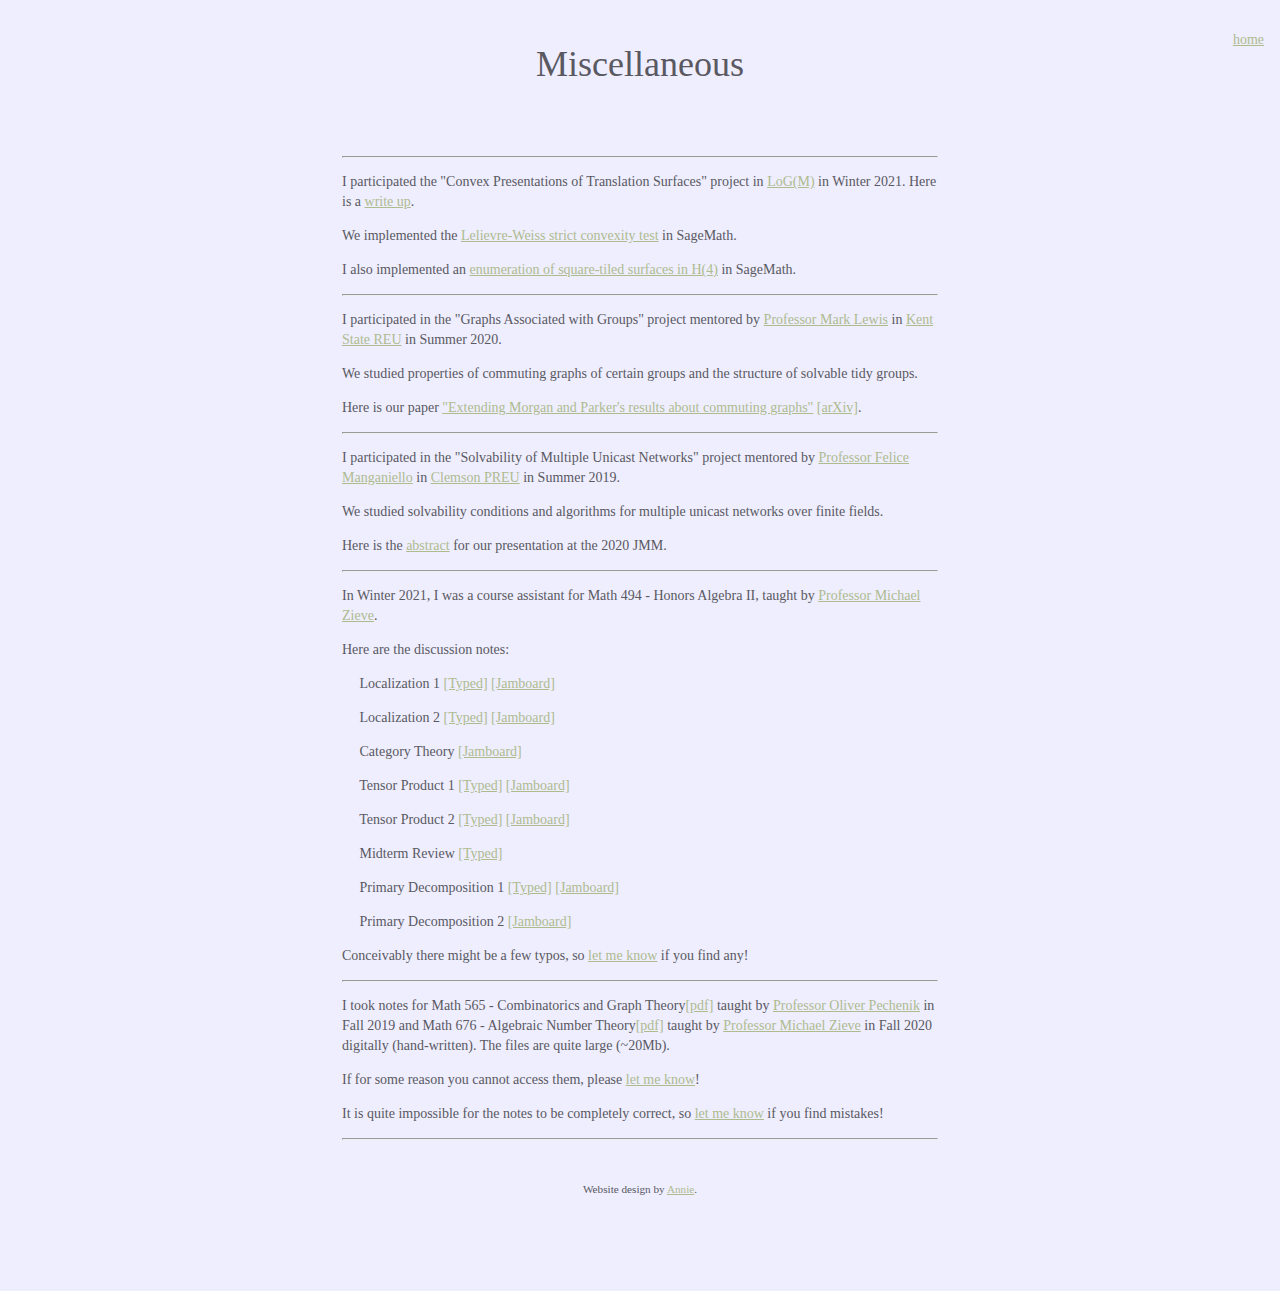
==== interests.html @ f0dbbe15 "1.0" ====
<!DOCTYPE html>
<html>
<body style="background-color: #eeeeff;">
<style>
* {
  box-sizing: border-box;
}

body {
  margin: 0;
  font-family: Montserrat;
}

article-title {
  font-family: "Montserrat"; 
  font-size: 36px; 
  font-style: thin; 
  font-variant: thin; 
  font-weight: 400; 
  line-height: 40px;
}

h1 { 
  font-family: "Montserrat"; 
  font-size: 36px; 
  font-style: thin; 
  font-variant: thin; 
  font-weight: 400; 
  line-height: 40px;
  color: #5a5961;
  } 

h2 { 
  font-family: "Montserrat"; 
  font-size: 14px; 
  font-style: thin; 
  font-variant: thin;
  font-weight: 450; 
  line-height: 15.4px; 
  color: #5a5961;
  } 

h3 { 
  font-family: "Montserrat"; 
  font-size: 14px; 
  font-style: thin; 
  font-variant: thin;
  font-weight: 450; 
  line-height: 15.4px; 
  color: #5a5961;
  } 

p { 
  font-family: "Montserrat"; 
  font-size: 14px; 
  font-style: thin; 
  font-variant: thin; 
  font-weight: 400; 
  line-height: 20px; 
  color: #5a5961;
  } 

/* Style the header */
.header {
  padding: 20px;
  text-align: center;
  font-size: 35px;
}

.row {
  display: -ms-flexbox; /* IE10 */
  display: flex;
  -ms-flex-wrap: wrap; /* IE10 */
  flex-wrap: wrap;
  padding: 0 4px;
}

/* Create three unequal columns that floats next to each other */
.column {
  float: left;
  padding: 20px;
  /*height: 3000px; /* Should be removed. Only for demonstration */
}

/* Left and right column */
.column.side {
  width: 25%;
}

/* Middle column */
.column.middle {
  width: 50%;
}

/* Clear floats after the columns */
.row:after {
  content: "";
  display: table;
  clear: both;
}

/* Style the footer */
.footer {
  padding: 20px;
  text-align: center;
}

/* Responsive layout - makes a two column-layout instead of four columns */
@media screen and (max-width: 800px) {
  .column {
    -ms-flex: 50%;
    flex: 50%;
    max-width: 50%;
  }
}

/* Responsive layout - makes the two columns stack on top of each other instead of next to each other */
@media screen and (max-width: 600px) {
  .column {
    -ms-flex: 100%;
    flex: 100%;
    max-width: 100%;
  }
}
</style>

<head>
<title>Kai's Interests</title>
<meta charset="utf-8">
<meta name="viewport" content="width=device-width, initial-scale=1">
</head>

<body>
<div style="position: absolute; right: 1rem; top: 1rem;"><p><a href="index.html" style="color:#aebb8f">home</a></p></div>
<!-- Header -->
<div class="header">
  <h1>Miscellaneous</h1>
</div>

<!-- Article Grid -->
<div class="row">
  <div class="column side">
  </div>

  <div class="column middle">
    <div class="container">
  <hr>
  <div class="article list">
    <!--item-->
    <div class="article-item">
      <p>
        I participated the "Convex Presentations of Translation Surfaces" project in <a href="https://lsa.umich.edu/math/undergraduates/research-and-career-opportunities/LoGM.html" style="color:#aebb8f">LoG(M)</a> in Winter 2021. Here is a <a href="LoG_M_Project_report.pdf" style="color:#aebb8f">write up</a>.
        <span style="font-size:100%;"></span>
      </p>
      <p>
        We implemented the <a href="https://gitlab.eecs.umich.edu/logm/wi21/convex-presentations-of-translation-surfaces" style="color:#aebb8f">Lelievre-Weiss strict convexity test</a> in SageMath.
      </p>
      <p>I also implemented an <a href="https://github.com/kaiwlu/transurf" style="color:#aebb8f">enumeration of square-tiled surfaces in H(4)</a> in SageMath.</p>
    </div>

  <hr>
    <!--item-->
    <div class="article-item">
      <p>
        I participated in the "Graphs Associated with Groups" project mentored by <a href="http://www.math.kent.edu/~lewis/" style="color:#aebb8f">Professor Mark Lewis</a> in <a href="http://www.math.kent.edu/~soprunova/reu/index.html" style="color:#aebb8f">Kent State REU</a> in Summer 2020. 
      </p>
      <p>
        We studied properties of commuting graphs of certain groups and the structure of solvable tidy groups.
      </p>
      <p>
        Here is our paper <a href="https://doi.org/10.1017/S0004972721000332" style="color:#aebb8f">"Extending Morgan and Parker's results about commuting graphs"</a> <a href="https://arxiv.org/abs/2103.07355" style="color:#aebb8f">[arXiv]</a>.
      </p>
    </div>
    <hr>

    <!--item-->
    <div class="article-item">
      <p>
        I participated in the "Solvability of Multiple Unicast Networks" project mentored by <a href="http://www.math.clemson.edu/~manganm/" style="color:#aebb8f">Professor Felice Manganiello</a> in <a href="https://www.math.clemson.edu/ccnt/undergraduate/preu/" style="color:#aebb8f">Clemson PREU</a> in Summer 2019. 
      </p>
      <p>
        We studied solvability conditions and algorithms for multiple unicast networks over finite fields.
      </p>
      <p>
        Here is the <a href="https://www.jointmathematicsmeetings.org/amsmtgs/2245_abstracts/1154-13-1991.pdf" style="color:#aebb8f">abstract</a> for our presentation at the 2020 JMM. 
      </p>
    </div>
    <hr>

    <!--item-->
    <div class="article-item">
      <p>
        In Winter 2021, I was a course assistant for Math 494 - Honors Algebra II, taught by <a href="http://www.math.lsa.umich.edu/~zieve/" style="color:#aebb8f">Professor Michael Zieve</a>. 
      </p>
      <p>
        Here are the discussion notes:
      </p>
      <p>&emsp; Localization 1 <a href="./discussions/1__Localization.pdf" style="color:#aebb8f">[Typed]</a> <a href="./discussions/J-1-29-localization.pdf" style="color:#aebb8f">[Jamboard]</a>
      </p>
      <p>&emsp; Localization 2 <a href="./discussions/1__Localization___2S.pdf" style="color:#aebb8f">[Typed]</a> <a href="./discussions/J-2-5-localization.pdf" style="color:#aebb8f">[Jamboard]</a>
      </p>
      <p>&emsp; Category Theory <a href="./discussions/J-2-12-category-theory.pdf" style="color:#aebb8f">[Jamboard]</a>
      </p>
      <p>&emsp; Tensor Product 1 <a href="./discussions/2__Tensor_Product.pdf" style="color:#aebb8f">[Typed]</a> <a href="./discussions/J-2-19-tensor-product.pdf" style="color:#aebb8f">[Jamboard]</a>
      </p>
      <p>&emsp; Tensor Product 2 <a href="./discussions/2__Tensor_Product___2.pdf" style="color:#aebb8f">[Typed]</a> <a href="./discussions/J-3-12-tensor-product.pdf" style="color:#aebb8f">[Jamboard]</a>
      </p>
      <p>&emsp; Midterm Review <a href="./discussions/3__Midterm_Review.pdf" style="color:#aebb8f">[Typed]</a> 
      </p>
      <p>&emsp; Primary Decomposition 1 <a href="./discussions/4__Primary_Decomposition.pdf" style="color:#aebb8f">[Typed]</a> <a href="./discussions/J-3-19-primary-decomposition.pdf" style="color:#aebb8f">[Jamboard]</a>
      </p>
      <p>&emsp; Primary Decomposition 2 <a href="./discussions/J-4-2-primary-decomposition.pdf" style="color:#aebb8f">[Jamboard]</a>
      </p>
      <p>
        Conceivably there might be a few typos, so <a href="mailto:kailu@umich.edu" style="color:#aebb8f">let me know</a> if you find any!
      </p>
    </div>
  <hr>

    <!--item-->
    <div class="article-item">
      <p>
        I took notes for Math 565 - Combinatorics and Graph Theory<a href="https://drive.google.com/file/d/1vzt033lnBR7WJxymoT8aGuv6AvoFZJ5j/view?usp=sharing" style="color:#aebb8f">[pdf]</a> taught by <a href="https://www.math.uwaterloo.ca/~opecheni/" style="color:#aebb8f">Professor Oliver Pechenik</a> in Fall 2019 and Math 676 - Algebraic Number Theory<a href="https://drive.google.com/file/d/1DnB1taNnBdfAozaRcoSC9nXmR1T2jGLI/view?usp=sharing" style="color:#aebb8f">[pdf]</a> taught by <a href="http://www.math.lsa.umich.edu/~zieve/" style="color:#aebb8f">Professor Michael Zieve</a> in Fall 2020 digitally (hand-written). The files are quite large (~20Mb). </p>
      <p>If for some reason you cannot access them, please <a href="mailto:kailu@umich.edu" style="color:#aebb8f">let me know</a>!
      </p>
      <p>
        It is quite impossible for the notes to be completely correct, so <a href="mailto:kailu@umich.edu" style="color:#aebb8f">let me know</a> if you find mistakes!
      </p>
    </div>
    <hr>
</div>

<div class="footer">
  <p style="font-size: 70%;">Website design by <a href="https://wanqiaox.github.io/" style="color:#aebb8f">Annie</a>.</p>
</div>
  </div>

  <div class="column side" style="background-color:#eeeeff;">
  </div>
</div>

</body>
</html>
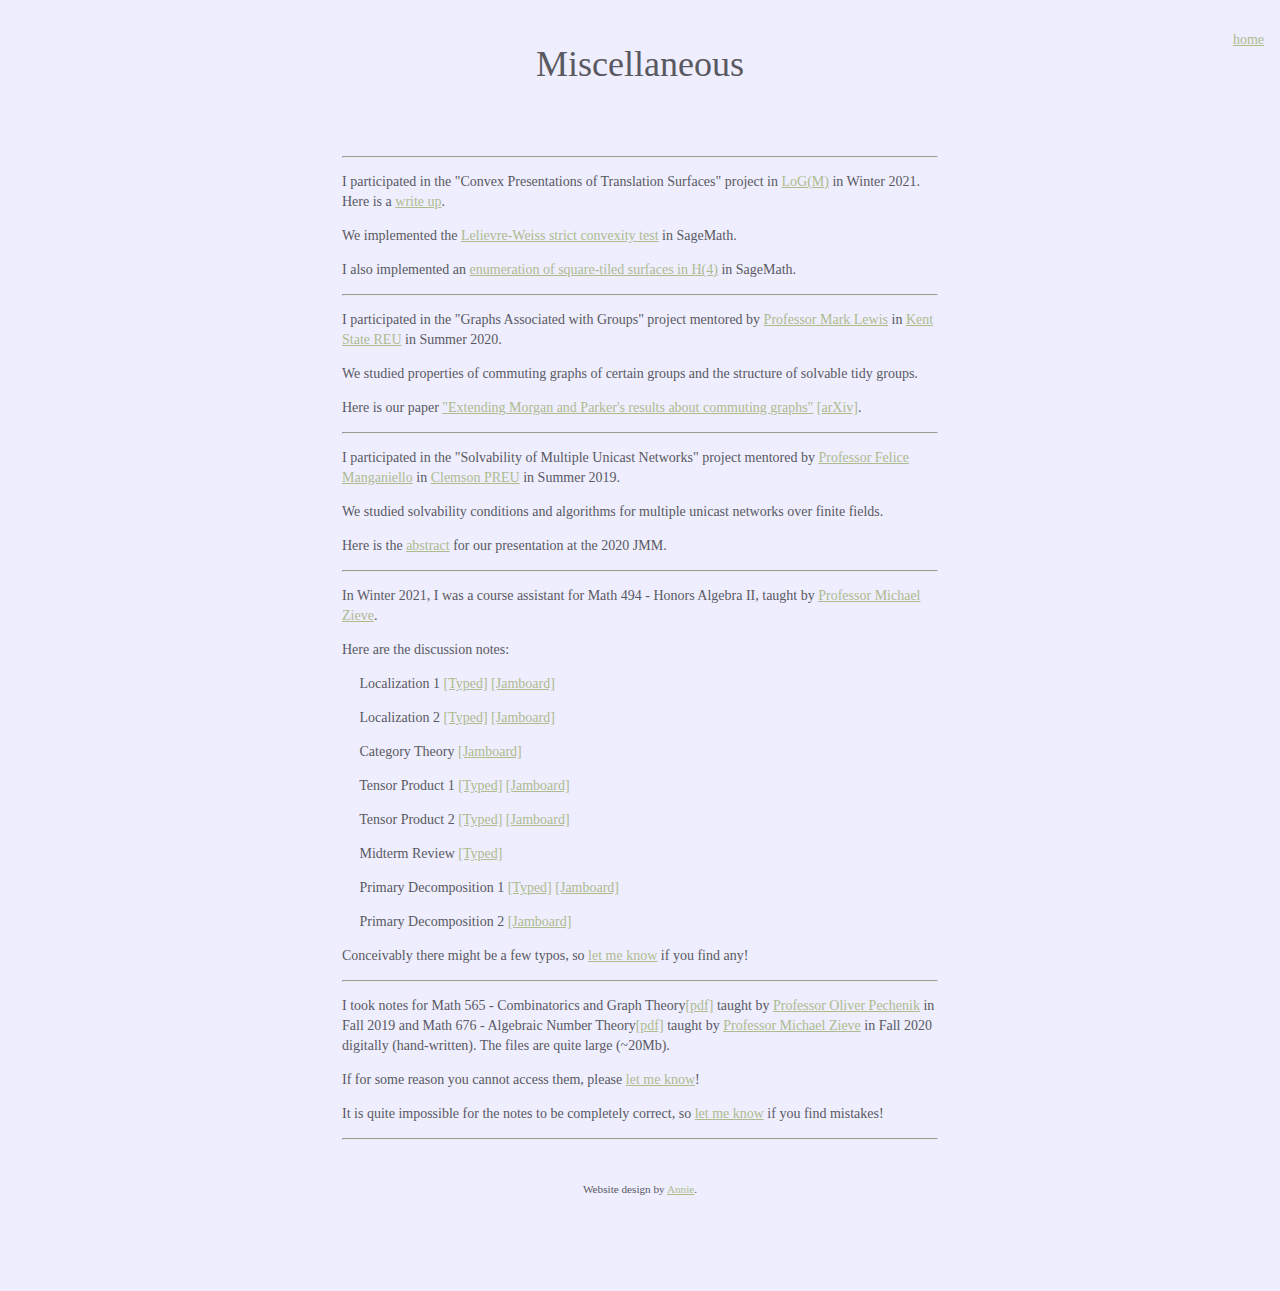
==== commit 244a9a92: "1.2" ====
--- a/interests.html
+++ b/interests.html
@@ -149,7 +149,7 @@
     <!--item-->
     <div class="article-item">
       <p>
-        I participated the "Convex Presentations of Translation Surfaces" project in <a href="https://lsa.umich.edu/math/undergraduates/research-and-career-opportunities/LoGM.html" style="color:#aebb8f">LoG(M)</a> in Winter 2021. Here is a <a href="LoG_M_Project_report.pdf" style="color:#aebb8f">write up</a>.
+        I participated in the "Convex Presentations of Translation Surfaces" project in <a href="https://lsa.umich.edu/math/undergraduates/research-and-career-opportunities/LoGM.html" style="color:#aebb8f">LoG(M)</a> in Winter 2021. Here is a <a href="LoG_M_Project_report.pdf" style="color:#aebb8f">write up</a>.
         <span style="font-size:100%;"></span>
       </p>
       <p>
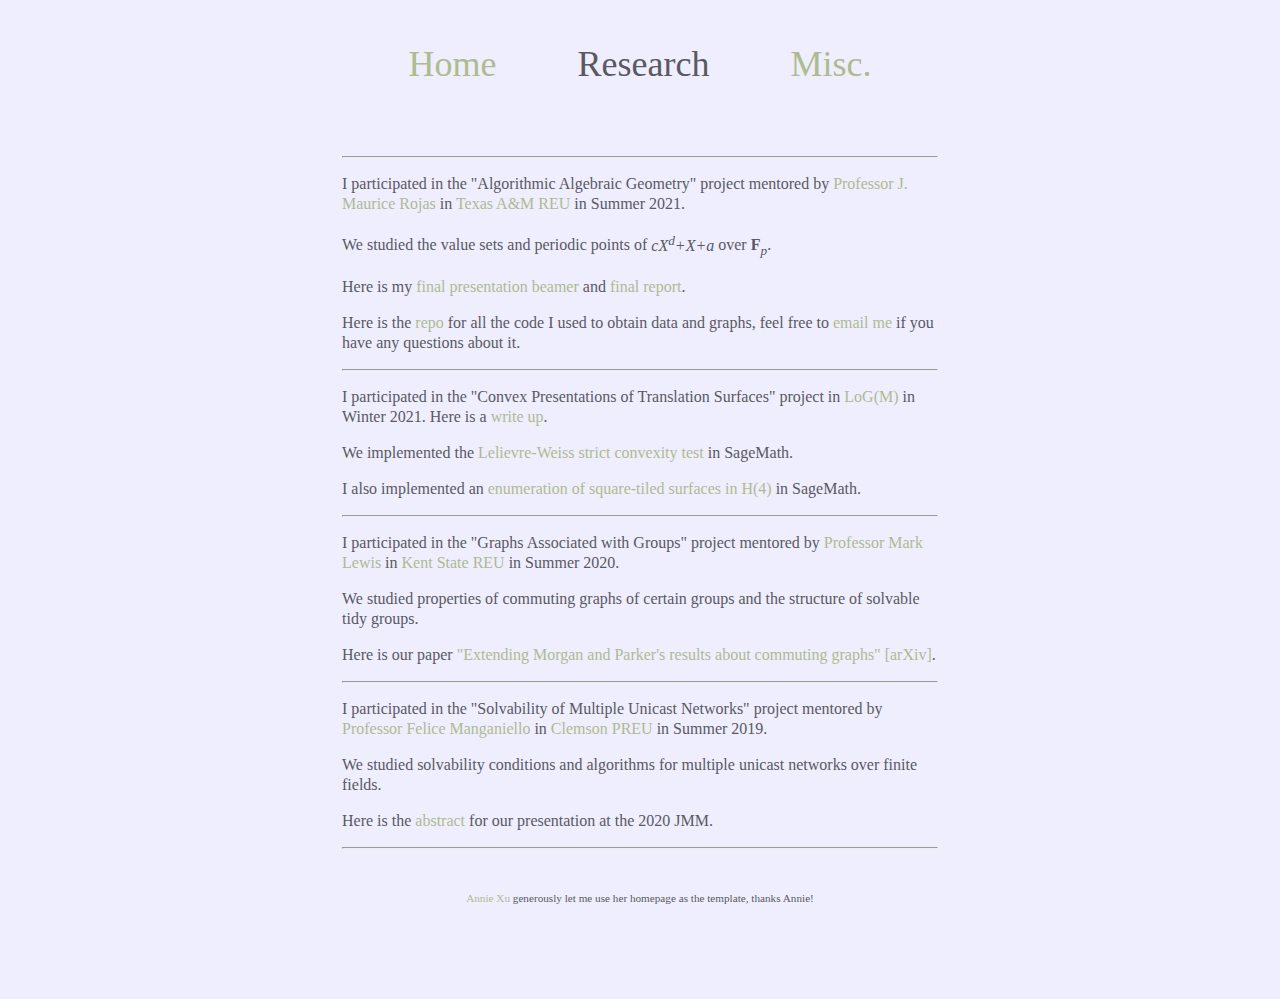
==== commit 87394de2: "2.1" ====
--- a/interests.html
+++ b/interests.html
@@ -1,243 +1,237 @@
-<!DOCTYPE html>
-<html>
-<body style="background-color: #eeeeff;">
-<style>
-* {
-  box-sizing: border-box;
-}
-
-body {
-  margin: 0;
-  font-family: Montserrat;
-}
-
-article-title {
-  font-family: "Montserrat"; 
-  font-size: 36px; 
-  font-style: thin; 
-  font-variant: thin; 
-  font-weight: 400; 
-  line-height: 40px;
-}
-
-h1 { 
-  font-family: "Montserrat"; 
-  font-size: 36px; 
-  font-style: thin; 
-  font-variant: thin; 
-  font-weight: 400; 
-  line-height: 40px;
-  color: #5a5961;
-  } 
-
-h2 { 
-  font-family: "Montserrat"; 
-  font-size: 14px; 
-  font-style: thin; 
-  font-variant: thin;
-  font-weight: 450; 
-  line-height: 15.4px; 
-  color: #5a5961;
-  } 
-
-h3 { 
-  font-family: "Montserrat"; 
-  font-size: 14px; 
-  font-style: thin; 
-  font-variant: thin;
-  font-weight: 450; 
-  line-height: 15.4px; 
-  color: #5a5961;
-  } 
-
-p { 
-  font-family: "Montserrat"; 
-  font-size: 14px; 
-  font-style: thin; 
-  font-variant: thin; 
-  font-weight: 400; 
-  line-height: 20px; 
-  color: #5a5961;
-  } 
-
-/* Style the header */
-.header {
-  padding: 20px;
-  text-align: center;
-  font-size: 35px;
-}
-
-.row {
-  display: -ms-flexbox; /* IE10 */
-  display: flex;
-  -ms-flex-wrap: wrap; /* IE10 */
-  flex-wrap: wrap;
-  padding: 0 4px;
-}
-
-/* Create three unequal columns that floats next to each other */
-.column {
-  float: left;
-  padding: 20px;
-  /*height: 3000px; /* Should be removed. Only for demonstration */
-}
-
-/* Left and right column */
-.column.side {
-  width: 25%;
-}
-
-/* Middle column */
-.column.middle {
-  width: 50%;
-}
-
-/* Clear floats after the columns */
-.row:after {
-  content: "";
-  display: table;
-  clear: both;
-}
-
-/* Style the footer */
-.footer {
-  padding: 20px;
-  text-align: center;
-}
-
-/* Responsive layout - makes a two column-layout instead of four columns */
-@media screen and (max-width: 800px) {
-  .column {
-    -ms-flex: 50%;
-    flex: 50%;
-    max-width: 50%;
-  }
-}
-
-/* Responsive layout - makes the two columns stack on top of each other instead of next to each other */
-@media screen and (max-width: 600px) {
-  .column {
-    -ms-flex: 100%;
-    flex: 100%;
-    max-width: 100%;
-  }
-}
-</style>
-
-<head>
-<title>Kai's Interests</title>
-<meta charset="utf-8">
-<meta name="viewport" content="width=device-width, initial-scale=1">
-</head>
-
-<body>
-<div style="position: absolute; right: 1rem; top: 1rem;"><p><a href="index.html" style="color:#aebb8f">home</a></p></div>
-<!-- Header -->
-<div class="header">
-  <h1>Miscellaneous</h1>
-</div>
-
-<!-- Article Grid -->
-<div class="row">
-  <div class="column side">
-  </div>
-
-  <div class="column middle">
-    <div class="container">
-  <hr>
-  <div class="article list">
-    <!--item-->
-    <div class="article-item">
-      <p>
-        I participated in the "Convex Presentations of Translation Surfaces" project in <a href="https://lsa.umich.edu/math/undergraduates/research-and-career-opportunities/LoGM.html" style="color:#aebb8f">LoG(M)</a> in Winter 2021. Here is a <a href="LoG_M_Project_report.pdf" style="color:#aebb8f">write up</a>.
-        <span style="font-size:100%;"></span>
-      </p>
-      <p>
-        We implemented the <a href="https://gitlab.eecs.umich.edu/logm/wi21/convex-presentations-of-translation-surfaces" style="color:#aebb8f">Lelievre-Weiss strict convexity test</a> in SageMath.
-      </p>
-      <p>I also implemented an <a href="https://github.com/kaiwlu/transurf" style="color:#aebb8f">enumeration of square-tiled surfaces in H(4)</a> in SageMath.</p>
-    </div>
-
-  <hr>
-    <!--item-->
-    <div class="article-item">
-      <p>
-        I participated in the "Graphs Associated with Groups" project mentored by <a href="http://www.math.kent.edu/~lewis/" style="color:#aebb8f">Professor Mark Lewis</a> in <a href="http://www.math.kent.edu/~soprunova/reu/index.html" style="color:#aebb8f">Kent State REU</a> in Summer 2020. 
-      </p>
-      <p>
-        We studied properties of commuting graphs of certain groups and the structure of solvable tidy groups.
-      </p>
-      <p>
-        Here is our paper <a href="https://doi.org/10.1017/S0004972721000332" style="color:#aebb8f">"Extending Morgan and Parker's results about commuting graphs"</a> <a href="https://arxiv.org/abs/2103.07355" style="color:#aebb8f">[arXiv]</a>.
-      </p>
-    </div>
-    <hr>
-
-    <!--item-->
-    <div class="article-item">
-      <p>
-        I participated in the "Solvability of Multiple Unicast Networks" project mentored by <a href="http://www.math.clemson.edu/~manganm/" style="color:#aebb8f">Professor Felice Manganiello</a> in <a href="https://www.math.clemson.edu/ccnt/undergraduate/preu/" style="color:#aebb8f">Clemson PREU</a> in Summer 2019. 
-      </p>
-      <p>
-        We studied solvability conditions and algorithms for multiple unicast networks over finite fields.
-      </p>
-      <p>
-        Here is the <a href="https://www.jointmathematicsmeetings.org/amsmtgs/2245_abstracts/1154-13-1991.pdf" style="color:#aebb8f">abstract</a> for our presentation at the 2020 JMM. 
-      </p>
-    </div>
-    <hr>
-
-    <!--item-->
-    <div class="article-item">
-      <p>
-        In Winter 2021, I was a course assistant for Math 494 - Honors Algebra II, taught by <a href="http://www.math.lsa.umich.edu/~zieve/" style="color:#aebb8f">Professor Michael Zieve</a>. 
-      </p>
-      <p>
-        Here are the discussion notes:
-      </p>
-      <p>&emsp; Localization 1 <a href="./discussions/1__Localization.pdf" style="color:#aebb8f">[Typed]</a> <a href="./discussions/J-1-29-localization.pdf" style="color:#aebb8f">[Jamboard]</a>
-      </p>
-      <p>&emsp; Localization 2 <a href="./discussions/1__Localization___2S.pdf" style="color:#aebb8f">[Typed]</a> <a href="./discussions/J-2-5-localization.pdf" style="color:#aebb8f">[Jamboard]</a>
-      </p>
-      <p>&emsp; Category Theory <a href="./discussions/J-2-12-category-theory.pdf" style="color:#aebb8f">[Jamboard]</a>
-      </p>
-      <p>&emsp; Tensor Product 1 <a href="./discussions/2__Tensor_Product.pdf" style="color:#aebb8f">[Typed]</a> <a href="./discussions/J-2-19-tensor-product.pdf" style="color:#aebb8f">[Jamboard]</a>
-      </p>
-      <p>&emsp; Tensor Product 2 <a href="./discussions/2__Tensor_Product___2.pdf" style="color:#aebb8f">[Typed]</a> <a href="./discussions/J-3-12-tensor-product.pdf" style="color:#aebb8f">[Jamboard]</a>
-      </p>
-      <p>&emsp; Midterm Review <a href="./discussions/3__Midterm_Review.pdf" style="color:#aebb8f">[Typed]</a> 
-      </p>
-      <p>&emsp; Primary Decomposition 1 <a href="./discussions/4__Primary_Decomposition.pdf" style="color:#aebb8f">[Typed]</a> <a href="./discussions/J-3-19-primary-decomposition.pdf" style="color:#aebb8f">[Jamboard]</a>
-      </p>
-      <p>&emsp; Primary Decomposition 2 <a href="./discussions/J-4-2-primary-decomposition.pdf" style="color:#aebb8f">[Jamboard]</a>
-      </p>
-      <p>
-        Conceivably there might be a few typos, so <a href="mailto:kailu@umich.edu" style="color:#aebb8f">let me know</a> if you find any!
-      </p>
-    </div>
-  <hr>
-
-    <!--item-->
-    <div class="article-item">
-      <p>
-        I took notes for Math 565 - Combinatorics and Graph Theory<a href="https://drive.google.com/file/d/1vzt033lnBR7WJxymoT8aGuv6AvoFZJ5j/view?usp=sharing" style="color:#aebb8f">[pdf]</a> taught by <a href="https://www.math.uwaterloo.ca/~opecheni/" style="color:#aebb8f">Professor Oliver Pechenik</a> in Fall 2019 and Math 676 - Algebraic Number Theory<a href="https://drive.google.com/file/d/1DnB1taNnBdfAozaRcoSC9nXmR1T2jGLI/view?usp=sharing" style="color:#aebb8f">[pdf]</a> taught by <a href="http://www.math.lsa.umich.edu/~zieve/" style="color:#aebb8f">Professor Michael Zieve</a> in Fall 2020 digitally (hand-written). The files are quite large (~20Mb). </p>
-      <p>If for some reason you cannot access them, please <a href="mailto:kailu@umich.edu" style="color:#aebb8f">let me know</a>!
-      </p>
-      <p>
-        It is quite impossible for the notes to be completely correct, so <a href="mailto:kailu@umich.edu" style="color:#aebb8f">let me know</a> if you find mistakes!
-      </p>
-    </div>
-    <hr>
-</div>
-
-<div class="footer">
-  <p style="font-size: 70%;">Website design by <a href="https://wanqiaox.github.io/" style="color:#aebb8f">Annie</a>.</p>
-</div>
-  </div>
-
-  <div class="column side" style="background-color:#eeeeff;">
-  </div>
-</div>
-
-</body>
-</html>
+﻿<!DOCTYPE html>
+<html>
+<body style="background-color: #eeeeff;">
+    <style>
+
+        * {
+            box-sizing: border-box;
+        }
+
+        body {
+            margin: 0;
+            font-family: Montserrat;
+        }
+
+        article-title {
+            font-family: "Montserrat";
+            font-size: 36px;
+            font-style: thin;
+            font-variant: thin;
+            font-weight: 400;
+            line-height: 40px;
+        }
+
+        h1 {
+            font-family: "Montserrat";
+            font-size: 36px;
+            font-style: thin;
+            font-variant: thin;
+            font-weight: 400;
+            line-height: 40px;
+            color: #5a5961;
+        }
+
+        h2 {
+            font-family: "Montserrat";
+            font-size: 14px;
+            font-style: thin;
+            font-variant: thin;
+            font-weight: 450;
+            line-height: 15.4px;
+            color: #5a5961;
+        }
+
+        h3 {
+            font-family: "Montserrat";
+            font-size: 14px;
+            font-style: thin;
+            font-variant: thin;
+            font-weight: 450;
+            line-height: 15.4px;
+            color: #5a5961;
+        }
+
+        p {
+            font-family: "Montserrat";
+            font-size: 16px;
+            font-style: thin;
+            font-variant: thin;
+            font-weight: 400;
+            line-height: 20px;
+            color: #5a5961;
+        }
+
+        /* Style the header */
+        .header {
+            padding: 20px;
+            text-align: center;
+            font-size: 35px;
+        }
+
+        .row {
+            display: -ms-flexbox; /* IE10 */
+            display: flex;
+            -ms-flex-wrap: wrap; /* IE10 */
+            flex-wrap: wrap;
+            padding: 0 4px;
+        }
+
+        /* Create three unequal columns that floats next to each other */
+        .column {
+            float: left;
+            padding: 20px;
+            /*height: 3000px; /* Should be removed. Only for demonstration */
+        }
+
+            /* Left and right column */
+            .column.side {
+                width: 25%;
+            }
+
+            /* Middle column */
+            .column.middle {
+                width: 50%;
+            }
+
+        /* Clear floats after the columns */
+        .row:after {
+            content: "";
+            display: table;
+            clear: both;
+        }
+
+        /* Style the footer */
+        .footer {
+            padding: 20px;
+            text-align: center;
+        }
+
+        /* Responsive layout - makes a two column-layout instead of four columns */
+        @media screen and (max-width: 900px) {
+            .column {
+                -ms-flex: 50%;
+                flex: 50%;
+                max-width: 50%;
+            }
+        }
+
+        /* Responsive layout - makes the two columns stack on top of each other instead of next to each other */
+        @media screen and (max-width: 900px) {
+            .column {
+                -ms-flex: 100%;
+                flex: 100%;
+                max-width: 100%;
+            }
+        }
+
+        a:link {
+            color: #aebb8f;
+            background-color: transparent;
+            text-decoration: none;
+        }
+
+        a:visited {
+            color: #9da195;
+            background-color: transparent;
+            text-decoration: none;
+        }
+
+        a:hover {
+            color: #686e5a;
+            background-color: transparent;
+            text-decoration: underline;
+        }
+
+        a:active {
+            color: #6d9c00;
+            background-color: transparent;
+            text-decoration: underline;
+        }
+    </style>
+    <head>
+        <title>Research - Kai</title>
+        <meta charset="utf-8">
+        <meta name="viewport" content="width=device-width, initial-scale=1">
+    </head>
+    <body>
+        <!-- Header -->
+        <div class="header">
+            <h1>
+                <ul style="list-style-type: none; margin: 0; padding: 0">
+                    <li style="padding: 36px 36px;display: inline"><a href="index.html">Home</a></li>
+                    <li style="padding: 36px 36px;display: inline">Research</li>
+                    <li style="padding: 36px 36px;display: inline"><a href="misc.html">Misc.</a></li>
+                </ul>
+            </h1>
+        </div>
+        <!-- Article Grid -->
+        <div class="row">
+            <div class="column side">
+            </div>
+            <div class="column middle">
+                <div class="container">
+                    <hr>
+                    <div class="article list">
+                        <!--item-->
+                        <div class="article-item">
+                            <p>
+                                I participated in the "Algorithmic Algebraic Geometry" project mentored by <a href="https://www.math.tamu.edu/~rojas/">Professor J. Maurice Rojas</a> in <a href="https://www.math.tamu.edu/undergraduate/research/REU/">Texas A&amp;M REU</a> in Summer 2021.
+                            </p>
+                            <p>
+                                We studied the value sets and periodic points of <i>cX<sup>d</sup>+X+a</i> over <b>F</b><sub><i>p</i></sub>.
+                            </p>
+                            <p>
+                                Here is my <a href="TAMUREU_final_beamer.pdf">final presentation beamer</a> and <a href="TAMUREU_final_report.pdf">final report</a>.
+                            </p>
+                            <p>
+                                Here is the <a href="https://github.com/kaiwlu/counttrinomial">repo</a> for all the code I used to obtain data and graphs, feel free to <a href="mailto:kailu@umich.edu">email me</a> if you have any questions about it.
+                            </p>
+                        </div>
+                        <hr>
+                        <!--item-->
+                        <div class="article-item">
+                            <p>
+                                I participated in the "Convex Presentations of Translation Surfaces" project in <a href="https://lsa.umich.edu/math/undergraduates/research-and-career-opportunities/LoGM.html">LoG(M)</a> in Winter 2021. Here is a <a href="LoG_M_Project_report.pdf">write up</a>.
+                            </p>
+                            <p>
+                                We implemented the <a href="https://gitlab.eecs.umich.edu/logm/wi21/convex-presentations-of-translation-surfaces">Lelievre-Weiss strict convexity test</a> in SageMath.
+                            </p>
+                            <p>I also implemented an <a href="https://github.com/kaiwlu/transurf">enumeration of square-tiled surfaces in H(4)</a> in SageMath.</p>
+                        </div>
+                        <hr>
+                        <!--item-->
+                        <div class="article-item">
+                            <p>
+                                I participated in the "Graphs Associated with Groups" project mentored by <a href="http://www.math.kent.edu/~lewis/">Professor Mark Lewis</a> in <a href="http://www.math.kent.edu/~soprunova/reu/index.html">Kent State REU</a> in Summer 2020.
+                            </p>
+                            <p>
+                                We studied properties of commuting graphs of certain groups and the structure of solvable tidy groups.
+                            </p>
+                            <p>
+                                Here is our paper <a href="https://doi.org/10.1017/S0004972721000332">"Extending Morgan and Parker's results about commuting graphs"</a> <a href="https://arxiv.org/abs/2103.07355">[arXiv]</a>.
+                            </p>
+                        </div>
+                        <hr>
+                        <!--item-->
+                        <div class="article-item">
+                            <p>
+                                I participated in the "Solvability of Multiple Unicast Networks" project mentored by <a href="http://www.math.clemson.edu/~manganm/">Professor Felice Manganiello</a> in <a href="https://www.math.clemson.edu/ccnt/undergraduate/preu/">Clemson PREU</a> in Summer 2019.
+                            </p>
+                            <p>
+                                We studied solvability conditions and algorithms for multiple unicast networks over finite fields.
+                            </p>
+                            <p>
+                                Here is the <a href="https://www.jointmathematicsmeetings.org/amsmtgs/2245_abstracts/1154-13-1991.pdf">abstract</a> for our presentation at the 2020 JMM.
+                            </p>
+                        </div>
+                        <hr>
+                    </div>
+                    <div class="footer">
+                        <p style="font-size: 70%;"><a href="https://wanqiaox.github.io/">Annie Xu</a> generously let me use her homepage as the template, thanks Annie!</p>
+                    </div>
+                </div>
+                <div class="column side" style="background-color:#eeeeff;">
+                </div>
+            </div>
+    </body>
+</html>
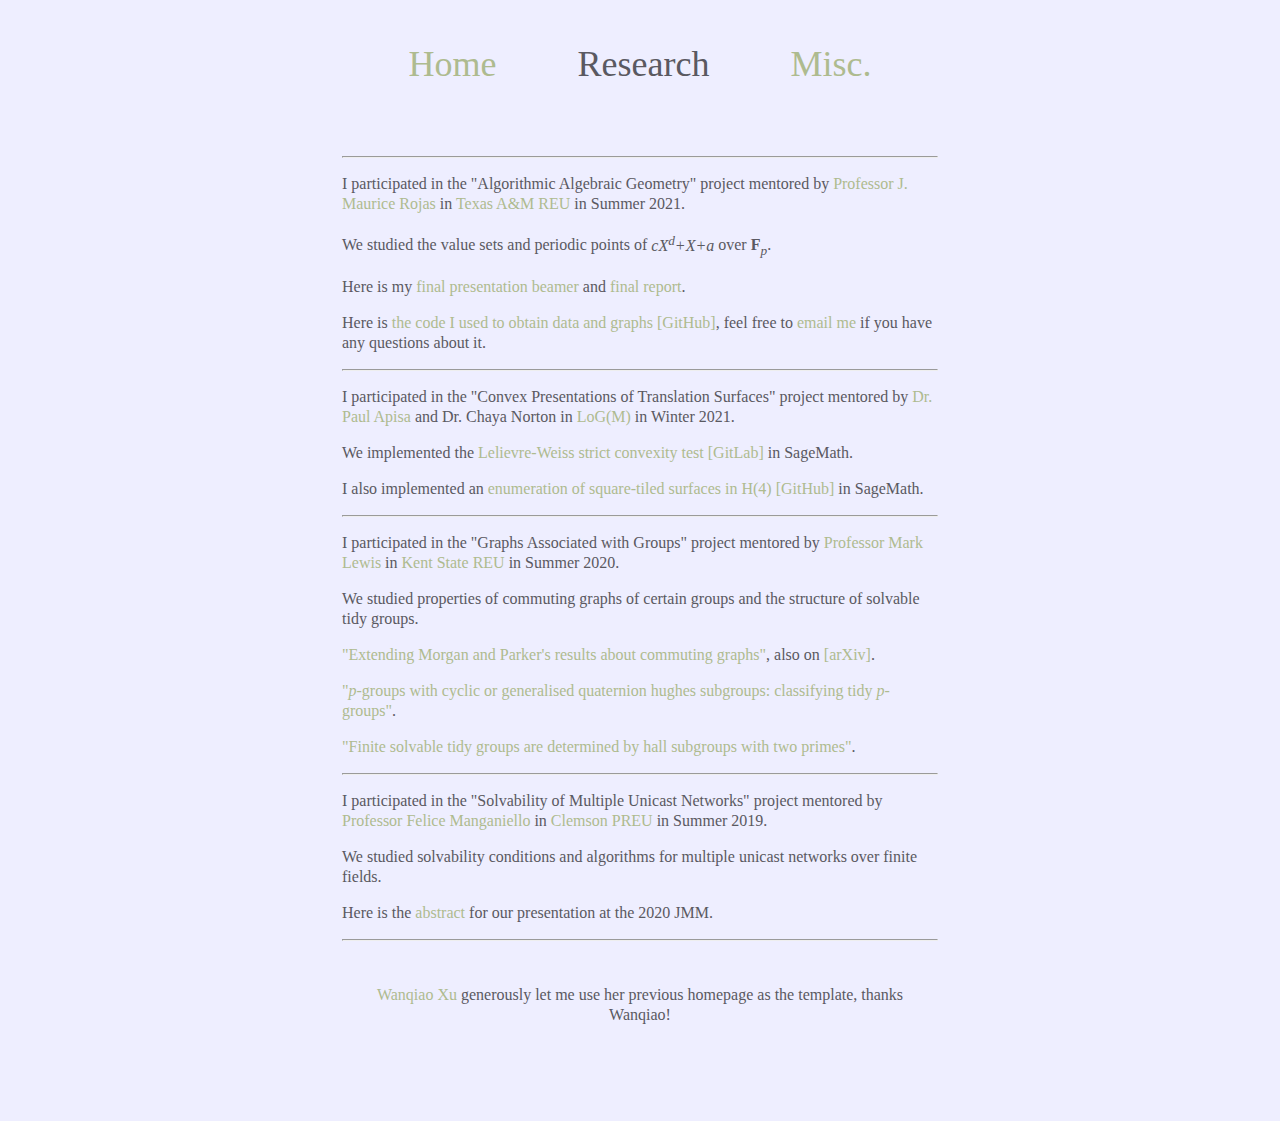
==== commit 1a85aec1: "4.2 second yearupdate" ====
--- a/interests.html
+++ b/interests.html
@@ -184,19 +184,19 @@
                                 Here is my <a href="TAMUREU_final_beamer.pdf">final presentation beamer</a> and <a href="TAMUREU_final_report.pdf">final report</a>.
                             </p>
                             <p>
-                                Here is the <a href="https://github.com/kaiwlu/counttrinomial">repo</a> for all the code I used to obtain data and graphs, feel free to <a href="mailto:kailu@umich.edu">email me</a> if you have any questions about it.
-                            </p>
-                        </div>
-                        <hr>
-                        <!--item-->
-                        <div class="article-item">
-                            <p>
-                                I participated in the "Convex Presentations of Translation Surfaces" project in <a href="https://lsa.umich.edu/math/undergraduates/research-and-career-opportunities/LoGM.html">LoG(M)</a> in Winter 2021. Here is a <a href="LoG_M_Project_report.pdf">write up</a>.
-                            </p>
-                            <p>
-                                We implemented the <a href="https://gitlab.eecs.umich.edu/logm/wi21/convex-presentations-of-translation-surfaces">Lelievre-Weiss strict convexity test</a> in SageMath.
-                            </p>
-                            <p>I also implemented an <a href="https://github.com/kaiwlu/transurf">enumeration of square-tiled surfaces in H(4)</a> in SageMath.</p>
+                                Here is <a href="https://github.com/kaiwlu/counttrinomial">the code I used to obtain data and graphs [GitHub]</a>, feel free to <a href="mailto:kailu@umich.edu">email me</a> if you have any questions about it.
+                            </p>
+                        </div>
+                        <hr>
+                        <!--item-->
+                        <div class="article-item">
+                            <p>
+                                I participated in the "Convex Presentations of Translation Surfaces" project mentored by <a href="https://people.math.wisc.edu/~apisa/">Dr. Paul Apisa</a> and Dr. Chaya Norton in <a href="https://lsa.umich.edu/math/undergraduates/research-and-career-opportunities/LoGM.html">LoG(M)</a> in Winter 2021. 
+                            </p>
+                            <p>
+                                We implemented the <a href="https://gitlab.eecs.umich.edu/logm/wi21/convex-presentations-of-translation-surfaces">Lelievre-Weiss strict convexity test [GitLab]</a> in SageMath.
+                            </p>
+                            <p>I also implemented an <a href="https://github.com/kaiwlu/transurf">enumeration of square-tiled surfaces in H(4) [GitHub]</a> in SageMath.</p>
                         </div>
                         <hr>
                         <!--item-->
@@ -208,7 +208,13 @@
                                 We studied properties of commuting graphs of certain groups and the structure of solvable tidy groups.
                             </p>
                             <p>
-                                Here is our paper <a href="https://doi.org/10.1017/S0004972721000332">"Extending Morgan and Parker's results about commuting graphs"</a> <a href="https://arxiv.org/abs/2103.07355">[arXiv]</a>.
+                                <a href="https://doi.org/10.1017/S0004972721000332">"Extending Morgan and Parker's results about commuting graphs"</a>, also on <a href="https://arxiv.org/abs/2103.07355">[arXiv]</a>.
+                            </p>
+                            <p>
+                                <a href="https://doi.org/10.1017/S000497272300031X">"<i>p</i>-groups with cyclic or generalised quaternion hughes subgroups: classifying tidy <i>p</i>-groups"</a>.
+                            </p>
+                            <p>
+                                <a href="https://doi.org/10.1017/S0004972723000710">"Finite solvable tidy groups are determined by hall subgroups with two primes"</a>.
                             </p>
                         </div>
                         <hr>
@@ -227,7 +233,7 @@
                         <hr>
                     </div>
                     <div class="footer">
-                        <p style="font-size: 70%;"><a href="https://wanqiaox.github.io/">Annie Xu</a> generously let me use her homepage as the template, thanks Annie!</p>
+                        <p><a href="https://wanqiaox.github.io/">Wanqiao Xu</a> generously let me use her previous homepage as the template, thanks Wanqiao!</p>
                     </div>
                 </div>
                 <div class="column side" style="background-color:#eeeeff;">
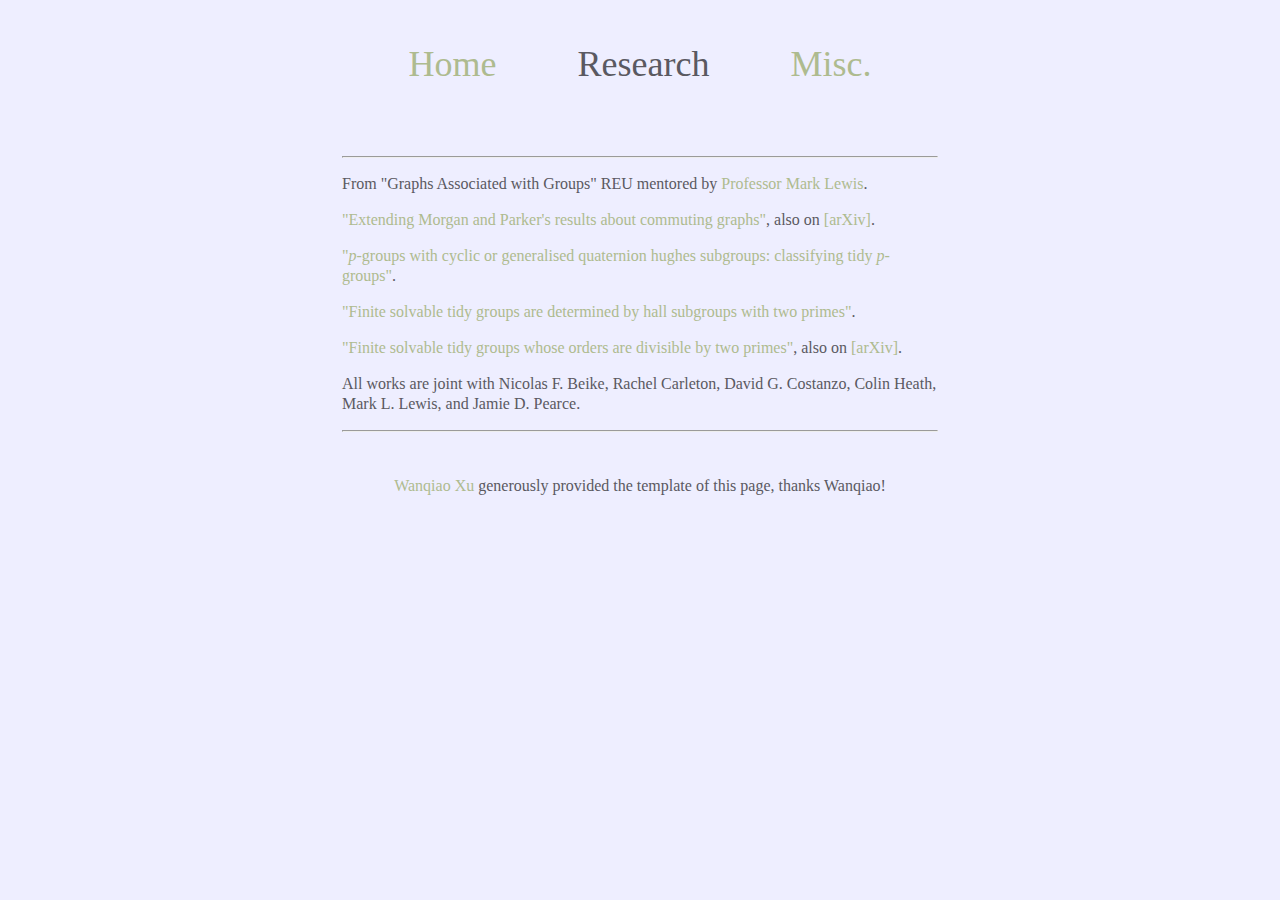
==== commit 7d0a9bab: "5.0 year 3 update" ====
--- a/interests.html
+++ b/interests.html
@@ -149,7 +149,7 @@
         }
     </style>
     <head>
-        <title>Research - Kai</title>
+        <title>Research</title>
         <meta charset="utf-8">
         <meta name="viewport" content="width=device-width, initial-scale=1">
     </head>
@@ -175,37 +175,7 @@
                         <!--item-->
                         <div class="article-item">
                             <p>
-                                I participated in the "Algorithmic Algebraic Geometry" project mentored by <a href="https://www.math.tamu.edu/~rojas/">Professor J. Maurice Rojas</a> in <a href="https://www.math.tamu.edu/undergraduate/research/REU/">Texas A&amp;M REU</a> in Summer 2021.
-                            </p>
-                            <p>
-                                We studied the value sets and periodic points of <i>cX<sup>d</sup>+X+a</i> over <b>F</b><sub><i>p</i></sub>.
-                            </p>
-                            <p>
-                                Here is my <a href="TAMUREU_final_beamer.pdf">final presentation beamer</a> and <a href="TAMUREU_final_report.pdf">final report</a>.
-                            </p>
-                            <p>
-                                Here is <a href="https://github.com/kaiwlu/counttrinomial">the code I used to obtain data and graphs [GitHub]</a>, feel free to <a href="mailto:kailu@umich.edu">email me</a> if you have any questions about it.
-                            </p>
-                        </div>
-                        <hr>
-                        <!--item-->
-                        <div class="article-item">
-                            <p>
-                                I participated in the "Convex Presentations of Translation Surfaces" project mentored by <a href="https://people.math.wisc.edu/~apisa/">Dr. Paul Apisa</a> and Dr. Chaya Norton in <a href="https://lsa.umich.edu/math/undergraduates/research-and-career-opportunities/LoGM.html">LoG(M)</a> in Winter 2021. 
-                            </p>
-                            <p>
-                                We implemented the <a href="https://gitlab.eecs.umich.edu/logm/wi21/convex-presentations-of-translation-surfaces">Lelievre-Weiss strict convexity test [GitLab]</a> in SageMath.
-                            </p>
-                            <p>I also implemented an <a href="https://github.com/kaiwlu/transurf">enumeration of square-tiled surfaces in H(4) [GitHub]</a> in SageMath.</p>
-                        </div>
-                        <hr>
-                        <!--item-->
-                        <div class="article-item">
-                            <p>
-                                I participated in the "Graphs Associated with Groups" project mentored by <a href="http://www.math.kent.edu/~lewis/">Professor Mark Lewis</a> in <a href="http://www.math.kent.edu/~soprunova/reu/index.html">Kent State REU</a> in Summer 2020.
-                            </p>
-                            <p>
-                                We studied properties of commuting graphs of certain groups and the structure of solvable tidy groups.
+                                From "Graphs Associated with Groups" REU mentored by <a href="http://www.math.kent.edu/~lewis/">Professor Mark Lewis</a>. 
                             </p>
                             <p>
                                 <a href="https://doi.org/10.1017/S0004972721000332">"Extending Morgan and Parker's results about commuting graphs"</a>, also on <a href="https://arxiv.org/abs/2103.07355">[arXiv]</a>.
@@ -216,24 +186,17 @@
                             <p>
                                 <a href="https://doi.org/10.1017/S0004972723000710">"Finite solvable tidy groups are determined by hall subgroups with two primes"</a>.
                             </p>
-                        </div>
-                        <hr>
-                        <!--item-->
-                        <div class="article-item">
-                            <p>
-                                I participated in the "Solvability of Multiple Unicast Networks" project mentored by <a href="http://www.math.clemson.edu/~manganm/">Professor Felice Manganiello</a> in <a href="https://www.math.clemson.edu/ccnt/undergraduate/preu/">Clemson PREU</a> in Summer 2019.
-                            </p>
-                            <p>
-                                We studied solvability conditions and algorithms for multiple unicast networks over finite fields.
-                            </p>
-                            <p>
-                                Here is the <a href="https://www.jointmathematicsmeetings.org/amsmtgs/2245_abstracts/1154-13-1991.pdf">abstract</a> for our presentation at the 2020 JMM.
+                            <p>
+                                <a href="https://doi.org/10.1007/s40863-024-00445-4">"Finite solvable tidy groups whose orders are divisible by two primes"</a>, also on <a href="https://arxiv.org/abs/2401.11476">[arXiv]</a>.
+                            </p>
+                            <p>
+                                All works are joint with Nicolas F. Beike, Rachel Carleton, David G. Costanzo, Colin Heath, Mark L. Lewis, and Jamie D. Pearce.
                             </p>
                         </div>
                         <hr>
                     </div>
                     <div class="footer">
-                        <p><a href="https://wanqiaox.github.io/">Wanqiao Xu</a> generously let me use her previous homepage as the template, thanks Wanqiao!</p>
+                        <p><a href="https://wanqiaox.github.io/">Wanqiao Xu</a> generously provided the template of this page, thanks Wanqiao!</p>
                     </div>
                 </div>
                 <div class="column side" style="background-color:#eeeeff;">
